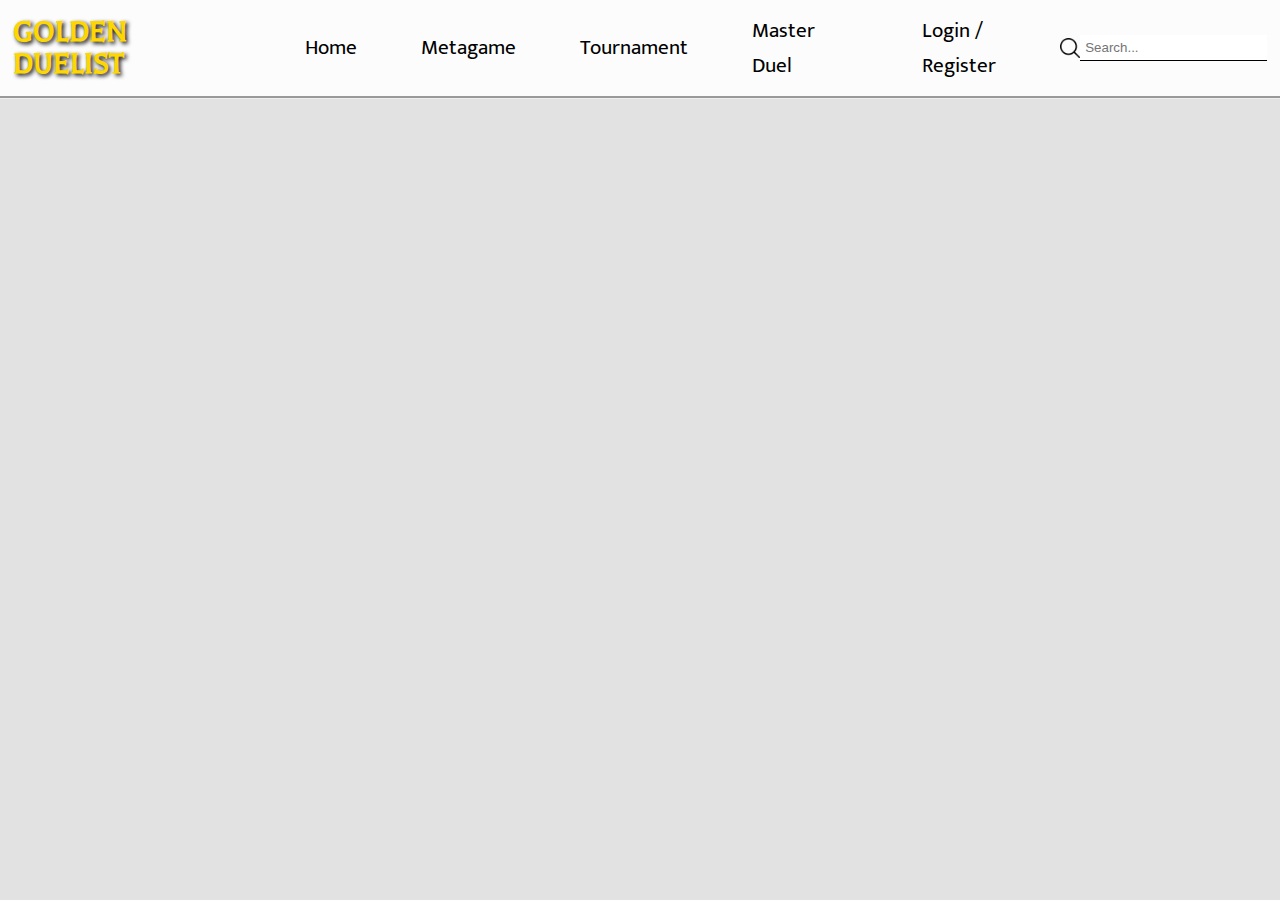
==== Metagame/metagame.html @ 2f8b7d18 "Adicionei um novo arquivo HTML para navegação no site" ====
<!DOCTYPE html>
<html lang="en">
    <head>
        <meta charset="UTF-8">
        <meta http-equiv="X-UA-Compatible" content="IE=edge">
        <meta name="viewport" content="width=device-width, initial-scale=1.0">
        <link rel="stylesheet" type="text/css" href="../CSS/style.css">
        <link rel="stylesheet" type="text/css" href="../CSS/responsive.css">
        <link rel="preconnect" href="https://fonts.googleapis.com">
        <link rel="preconnect" href="https://fonts.gstatic.com" crossorigin>
        <link href="https://fonts.googleapis.com/css2?family=Balthazar&display=swap" rel="stylesheet">
        <link href="https://fonts.googleapis.com/css2?family=Mukta:wght@300&display=swap" rel="stylesheet">
        <title>GOLDEN DUELIST</title>
    </head>
<body>
    <header class="headerCont">
        <div class="selectBox">
            <h1 style="font-family: 'Balthazar', serif; text-shadow: 2px 2px 4px #000000">GOLDEN DUELIST</h1>
            <a href="../index.html">Home</a>
            <a href="./metagame.html">Metagame</a>
            <a href="#">Tournament</a>
            <a href="#">Master Duel</a>
            <a href="#" class="loginButton">Login / Register</a>
            <img class="deviceDef" src="../Imagens/streamline-icon-interface-search@48x48.png" alt="searchIcon" class="searchButtom" style="width: 20px; cursor: pointer;" onclick="onClick()">
            <input type="text" placeholder="Search..." class="searchBar" style="padding: 5px; border: none; box-shadow: 0px 1px black;"  onmouseout="onMouseOut()">
        </div>
    </header>
</body>
<script src="../Javascript/script.js"></script>
</html>
---- CSS/style.css ----
*{
    box-sizing: border-box;
    padding: 0;
    margin: 0;
}
/*Conteúdo do HEADER*/
.headerCont{
    background-color: rgb(255, 255, 255, 0.9);
    min-width: 100vw;
    min-height: auto;
    border-bottom-style: groove;
    font-family: 'Mukta', sans-serif;
}

.selectBox{
    display: flex;
    justify-content: space-between;
    align-items: center;
    padding: 1vw;
    color: gold;
}

.selectBox a{
    margin-left: 5vw;
    text-decoration: none;
    color: black;
    font-size: 1.3rem;
}
/*************************************************/


/*Conteúdo do Body*/
body{
    background-color: #e2e2e2;
    overflow-x: hidden;
    
}

/*Primeira seção de conteúdos*/

section{
    display: flex;
    justify-content: space-around;
    flex-direction: row;
    margin-left: 2%;
    max-width: 100vw;
}

.sectCont p, h2{
    font-family: 'Mukta', sans-serif;
}

.containerCarousel{
    display: flex;
    justify-content: center;
    height: 80vh;
    width: 100vw;
    background-color: #ffffff;
}

.sectCont{
    overflow: hidden;
}

.imgsCarousel{
    height: 100vh; 
    display: flex;
    transition: all ease 2s;
    
}

.imgItem{
    width:  100vw;
    height: inherit;
    background-repeat: no-repeat;
    background-size: cover;
    background-position: center;
    cursor: pointer;
}

.hover:hover{
    width: 150vw;
    transition: all ease 2s;
    
}

.lordH3, .aleisterH3, .omenH3{
    background-color: rgb(0, 0, 0, 0.7);
    max-width: 100vw;
    padding: 3vw;
    text-align: center;
    color: #ffffff; 
    text-shadow: 2px 2px 8px #000000; 
    font-family: 'Mukta', sans-serif; 
    margin-top: 30vw;
}

/*Início da seção de informações*/

.titleReport{
    margin-top: 5vh;
    margin-left: 5%;
    font-size: 3rem;
    font-family: 'Mukta', sans-serif;
}


/*************************************************/


/*Aqui vem a box com informações*/

.sectionInfo1{
    display: flex;
    justify-content: center;
    flex-direction: column;
    border: #00000033 1px solid;
    width: 60vw;
    background-color: #ffffff;
    margin-top: 5vh;
}

.metaCallImg{
    width: 50vw;
    margin-top: 5vh;
    margin-left: 2%;
    box-shadow: 3px 3px #000000;
}
.metaCallImg:hover{
    width: 52vw;
    cursor: pointer;
    transition: 1s ease;
}
/*Aqui inicia as informações da box*/
.boxTitle{
    text-align: center;
    font-size: 2rem;
    font-family: 'Mukta', sans-serif;
}
.boxDescri{
    font-size: 1rem;
    font-family: 'Mukta', sans-serif;
    text-align: center;
}

/*************************************************/


/*Aqui ficam os icones de media sociais e alguns outros conteúdos de acesso rápido*/
.sectSocialMedia{
    display: flex;
    flex-direction: column;
    width: 30vw;
    background-color: #fafafa;
    margin-top: 5vh;
    border: #00000033 1px solid;
}

.iconsBox{
    display: flex;
    justify-content: space-evenly;
    margin-top: 2vh;
}

.mediaIcon :hover{
    box-shadow: 2px 2px rgb(0, 0, 0);
    width: 150%;
}
/*************************************************/

/*Seção de LatestNews*/
.latestNews{
    display: flex;
    width: 25vw;
    flex-direction: column;
}

.newsImgs{
    margin-left: 7.5vw;
    width: 15vw;
    border-radius: 20px;
}

.pFirstNews{
    text-align: center; 
    font-family: 'Mukta', sans-serif; 
    font-weight: bold;
    font-size: 1.2rem;
    margin-left: 7.5vw;
}

.pFirstNewsDesc{
    text-align: center; 
    font-family: 'Mukta', sans-serif; 
    font-size: 1rem;
    margin-left: 7.5vw;
}
---- CSS/responsive.css ----
@media (max-width: 912px){
    *{
        overflow-x: hidden;
    }
    .selectBox a{
        display: none;
    }
    .deviceDef{
        display: none;
    }

    /*Primeira seção de conteúdos*/

    section{
        display: flex;
        justify-content: center;
        
    }

    .containerCarousel{
        height: 70vh;
    }


    .infoBox{
        display: flex;
        justify-content: center;
        flex-direction: column;
        margin-top: 0;
    }

    .sectionInfo1{
        width: 100%;
        margin-top: 0;
    }

    .metaCallImg{
        width: 100vw;
        margin-left: 0;
        margin-top: 1vh;
    }

    .metaCallImg:hover{
        width: 100vw;
    }

    .lordH3, .aleisterH3, .omenH3{
        margin-top: 63vh;
    }

    /*Início da seção de informações*/

    .titleReport{
        margin-top: 1vh;
        text-align: center;
        font-size: 3rem;
        font-family: 'Mukta', sans-serif;
    }

    
    /*Aqui ficam os icones de media sociais e alguns outros conteúdos de acesso rápido*/

    .sectSocialMedia{
        display: none;
    }
}
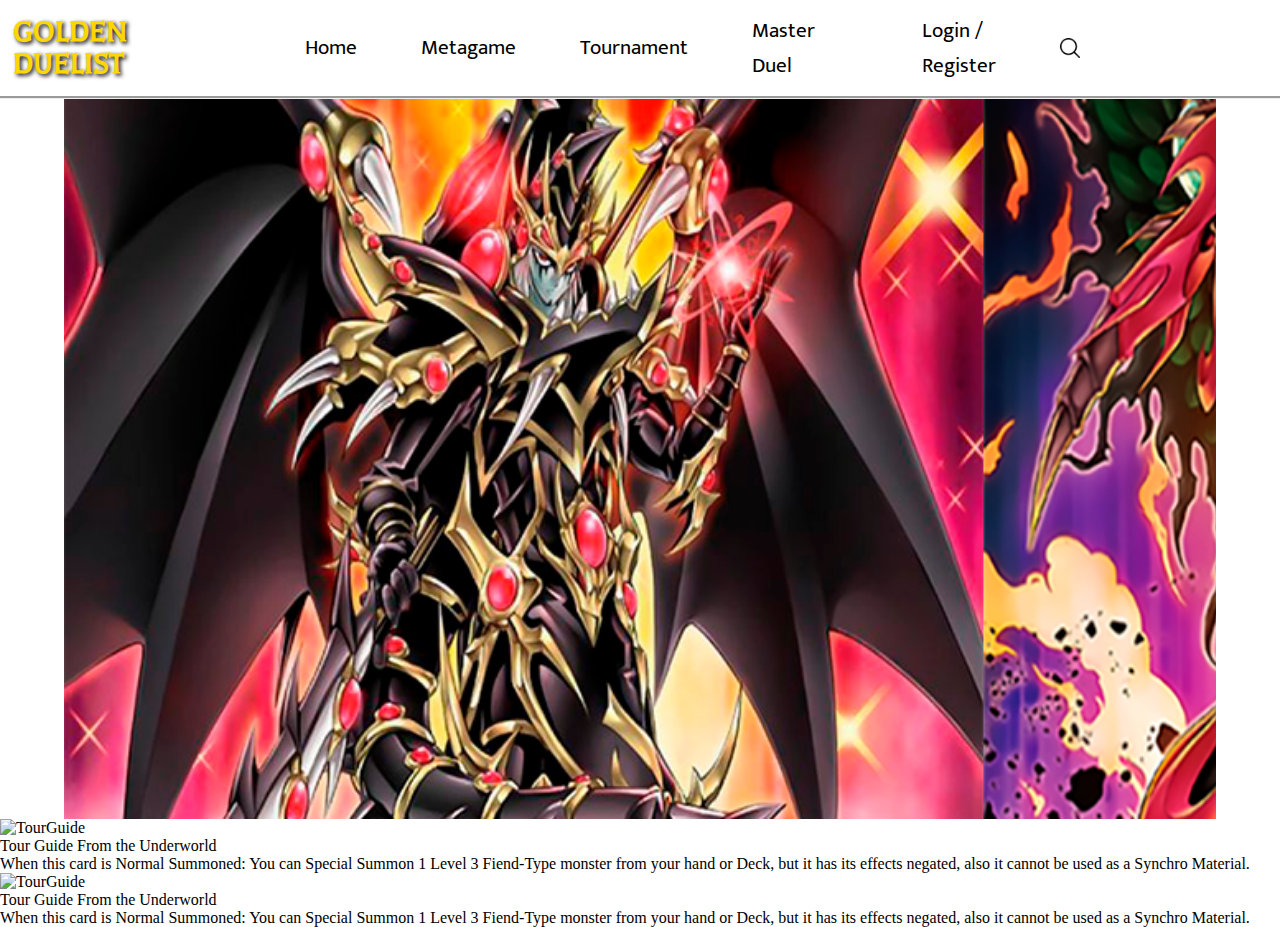
==== commit 9a59db31: "fixed some width bugs" ====
--- a/Metagame/metagame.html
+++ b/Metagame/metagame.html
@@ -4,7 +4,7 @@
         <meta charset="UTF-8">
         <meta http-equiv="X-UA-Compatible" content="IE=edge">
         <meta name="viewport" content="width=device-width, initial-scale=1.0">
-        <link rel="stylesheet" type="text/css" href="../CSS/style.css">
+        <link rel="stylesheet" type="text/css" href="../Metagame/CSS/metagameStyle.css">
         <link rel="stylesheet" type="text/css" href="../CSS/responsive.css">
         <link rel="preconnect" href="https://fonts.googleapis.com">
         <link rel="preconnect" href="https://fonts.gstatic.com" crossorigin>
@@ -25,6 +25,41 @@
             <input type="text" placeholder="Search..." class="searchBar" style="padding: 5px; border: none; box-shadow: 0px 1px black;"  onmouseout="onMouseOut()">
         </div>
     </header>
+
+
+    <section>
+        <div class="initialContainer">
+            <div class="imgsContainer">
+                <div class="backImg" onmouseover="onOver()" onmouseout="onMouseOut2()">
+                    <h3 class="backImgH3">Lorem Ipsum is simply dummy text of the printing and typesetting industry. Lorem Ipsum has been the industry's standard dummy text ever since the 1500s, when an unknown printer took a galley of type and scrambled it to make a type specimen book.</h3>
+                </div>
+            </div>
+        </div>
+
+
+        <div class="latestNews">
+            <div class="firstNews">
+                <img class="newsImgs" src="./Imagens/latestNewsImgs/Tour Guide.jpg" alt="TourGuide">
+                    <p class="pFirstNews">Tour Guide From the Underworld</p>
+                    <p class="pFirstNewsDesc">
+                        When this card is Normal Summoned: 
+                        You can Special Summon 1 Level 3 Fiend-Type monster from your hand or Deck, 
+                        but it has its effects negated, 
+                        also it cannot be used as a Synchro Material.
+                    </p>
+                </div>
+            
+                <div class="firstNews">
+                    <img class="newsImgs" src="./Imagens/latestNewsImgs/Tour Guide.jpg" alt="TourGuide">
+                        <p class="pFirstNews">Tour Guide From the Underworld</p>
+                        <p class="pFirstNewsDesc">
+                            When this card is Normal Summoned: 
+                            You can Special Summon 1 Level 3 Fiend-Type monster from your hand or Deck, 
+                            but it has its effects negated, 
+                            also it cannot be used as a Synchro Material.
+                        </p>
+                    </div>    
+    </section>
 </body>
-<script src="../Javascript/script.js"></script>
+<script src="../Metagame/Javascript/script.js"></script>
 </html>--- a/Metagame/CSS/metagameStyle.css
+++ b/Metagame/CSS/metagameStyle.css
@@ -0,0 +1,76 @@
+*{
+    box-sizing: border-box;
+    padding: 0;
+    margin: 0;
+}
+/*Conteúdo do HEADER*/
+.headerCont{
+    background-color: rgb(255, 255, 255, 0.9);
+    border-bottom-style: groove;
+    font-family: 'Mukta', sans-serif;
+}
+
+.selectBox{
+    display: flex;
+    justify-content: space-between;
+    align-items: center;
+    padding: 1vw;
+    color: gold;
+}
+
+.selectBox a{
+    margin-left: 5vw;
+    text-decoration: none;
+    color: black;
+    font-size: 1.3rem;
+}
+/*************************************************/
+
+/*Conteúdos do Body*/
+
+
+section{
+    display: flex;
+    flex-direction: column;
+    justify-content: center;
+}
+
+.initialContainer{
+    display: flex;
+    justify-content: center;
+    max-width: 100vw;
+    height: 80vh;
+}
+
+.imgsContainer{
+    max-width: 100vw;
+}
+
+.backImg{
+    display: flex;
+    justify-content: center;
+    align-items: center;
+    background-image: url(../Imagens/redEyesVsPhoenix.png);
+    background-repeat: no-repeat;
+    background-size: cover;
+    cursor: pointer;
+    width: 90vw;
+    height: 80vh;
+}
+
+.backImgH3{
+    background: #ffffff1a;
+    backdrop-filter: blur(5px);
+    -webkit-backdrop-filter: blur(5px);
+    font-family: 'Mukta', sans-serif;
+    color: white;
+    min-height: 80vh;
+    transition: width 3s;
+    text-align: center;
+}
+.backImgH3:hover{
+    width: 100vw;
+}
+h3{
+    padding-top: 15vw;
+}
